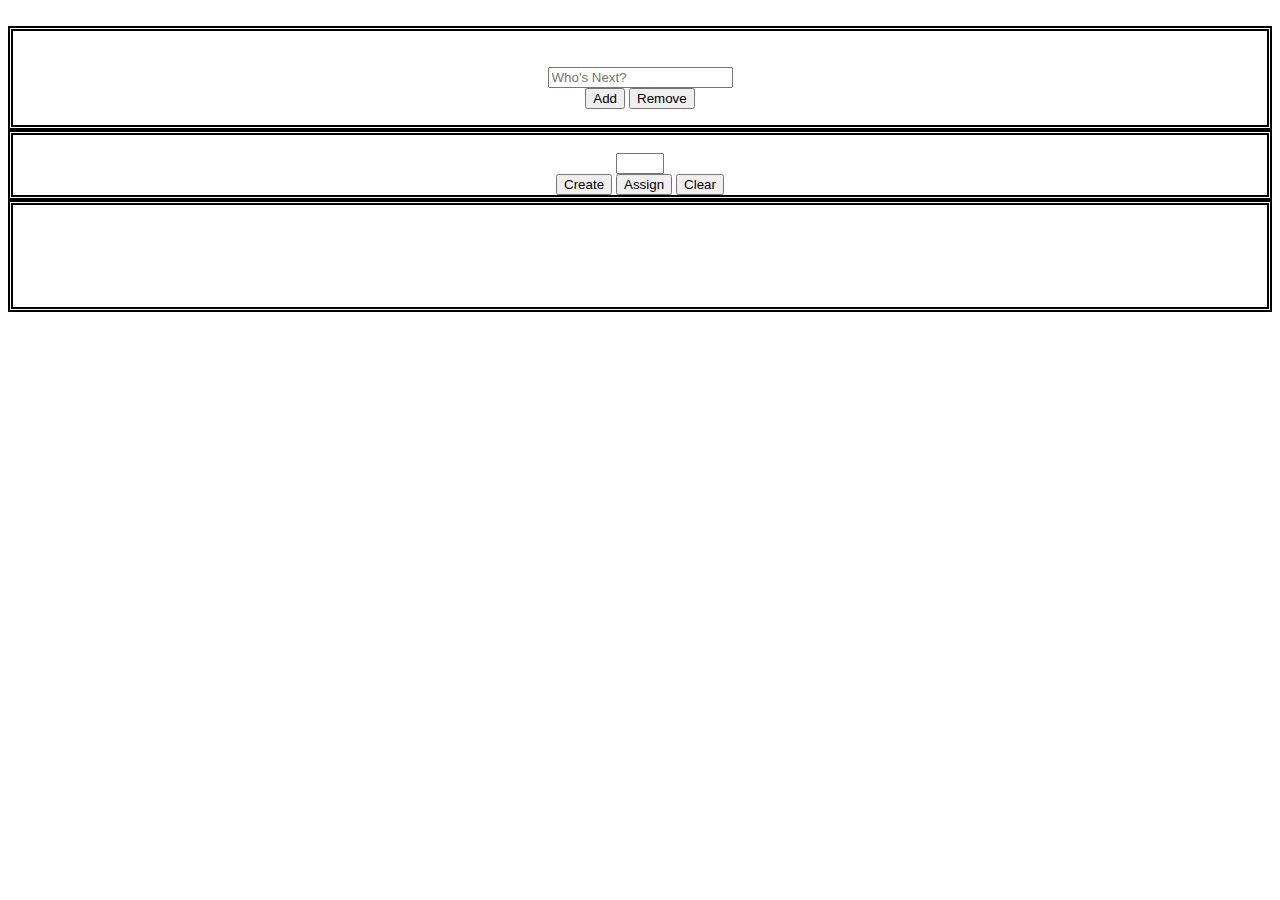
==== D4/index.html @ 144417da "Update index.html" ====
<!DOCTYPE html>
<!--
    WELCOME TO THE STRIVE TEAM GENERATOR!

    In this app you will generate teams and assign the participants to them.
    You will use the Bootstrap components for the elements of your app.

    The features are the following:
    - The user should be able to add a list of names, find a way to get the user input and fill a list with the new name.
    - The user should be able to set the number of teams he wants, so that they will be generated. A team is just another list to be displayed.
    - An "Assign" button will be required in order to launch the team generation functionality.
    - Every time the user clicks on the "Assign" button, a random name is placed in a team and removed from the initial list.
    - Each team should be inside a "column" to be responsive.
    - [EXTRA] Create a button to remove a user from a team, and putting him back in the main list, waiting to be reassigned.
    - [EXTRA] Create a button to reset the state of the app.
-->
<html lang="en">
  <head>
    <!-- Required meta tags -->
    <meta charset="utf-8" />
    <meta
      name="viewport"
      content="width=device-width, initial-scale=1, shrink-to-fit=no"
    />

    <!-- Bootstrap CSS -->
    <link rel="stylesheet"
      href="https://cdn.jsdelivr.net/npm/bootstrap@4.6.0/dist/css/bootstrap.min.css"
      integrity="sha384-B0vP5xmATw1+K9KRQjQERJvTumQW0nPEzvF6L/Z6nronJ3oUOFUFpCjEUQouq2+l"
      crossorigin="anonymous"/>
      
      <style>
      body {
            background-image: url(https://live.staticflickr.com/3767/18509489813_8e8375b231_b.jpg);
            background-position: top;
            background-attachment: fixed;
            justify-content: center;
            color: white;
            text-align: center;
      }
      .container{
          border: 5px double black;
      }
      #teamList{
            overflow: hidden;
            text-align: left;
      }

      </style>
  </head>
  <body>
    <nav class="navbar navbar-dark bg-dark">
        <span class="navbar-brand mb-0 mx-auto h1">Team Selector!</span>
    </nav>
    <div class="container bg-secondary my-3 p-2">
        <div class="row">
            <div class=" col-12 col-sm-6 h5">New player name:</div>
            <div class=" col-12 col-sm-6 h5">List of players:</div>
            <div class=" col-6"><input type="text" id="inputVal" placeholder="Who's Next?"><br>
                <button class="btn btn-danger my-1" onclick="addToList()" id="add">Add</button>
                <button class="btn btn-danger my-1" onclick="removeLast()">Remove</button>
            </div>
            <div class=" col-6 playerList " id="teamList"><ul>
            </ul></div>
    </div>
    </div>

    <div class="container bg-secondary my-3 p-2 w-50">
        <div class="row">
            <div class=" col-12 h5">How Many Teams?<br><input type="number" id="quantity" name="quantity" min="1" max="3" class="mt-1">
                <br><button class="btn btn-danger my-1" id="add" onclick="createTeams()">Create</button>
                <button class="btn btn-danger my-1" onclick="assign()">Assign</button>
                <button class="btn btn-danger my-1" id="clear" onclick="clear()">Clear</button>
            </div>
    </div>
    </div>
    <div class="container bg-secondary my-3 p-2">
        <div class="row">
            <div class=" col-12 col-sm-4 h5">Team 1<br>
            <ul id="team1"></ul></div>
            <div class=" col-12 col-sm-4 h5">Team 2<br>
                <ul id="team2"></ul></div>
            <div class=" col-12 col-sm-4 h5">Team 3<br>
                <ul id="team3"></ul></div>
            </div>
            </div>

    <script src="https://code.jquery.com/jquery-3.5.1.slim.min.js"
      integrity="sha384-DfXdz2htPH0lsSSs5nCTpuj/zy4C+OGpamoFVy38MVBnE+IbbVYUew+OrCXaRkfj"
      crossorigin="anonymous"></script>
    <script src="https://cdn.jsdelivr.net/npm/bootstrap@4.6.0/dist/js/bootstrap.bundle.min.js"
      integrity="sha384-Piv4xVNRyMGpqkS2by6br4gNJ7DXjqk09RmUpJ8jgGtD7zP9yug3goQfGII0yAns"
      crossorigin="anonymous"></script>

    <script>
        const addToList = ()=>{
            let inputVal = document.getElementById("inputVal").value
            let teamList = document.getElementById("teamList")
            let listedPlayer = document.createElement("li")
            listedPlayer.innerHTML += inputVal
            teamList.appendChild(listedPlayer)
            document.getElementById("inputVal").value = ""
        }
        const input = document.getElementById("inputVal")
        input.addEventListener("keyup", function(event) {
            if (event.keyCode === 13) {  
                document.getElementById("add").click()
            }
        })
        const removeLast = ()=>{
            let teamList = document.getElementById("teamList")
            teamList.removeChild(teamList.lastChild)
        }
        const assign = ()=>{
            let player = document.querySelector("li")
            let team1 = document.getElementById("team1")
            team1.appendChild(player)
        }
        const clear = ()=>{
            let team1 = document.getElementById("team1")
            team1.parentNode.removeChild(team1)
            team1.innerHTML= ""
        }
    </script>
  </body>
</html>
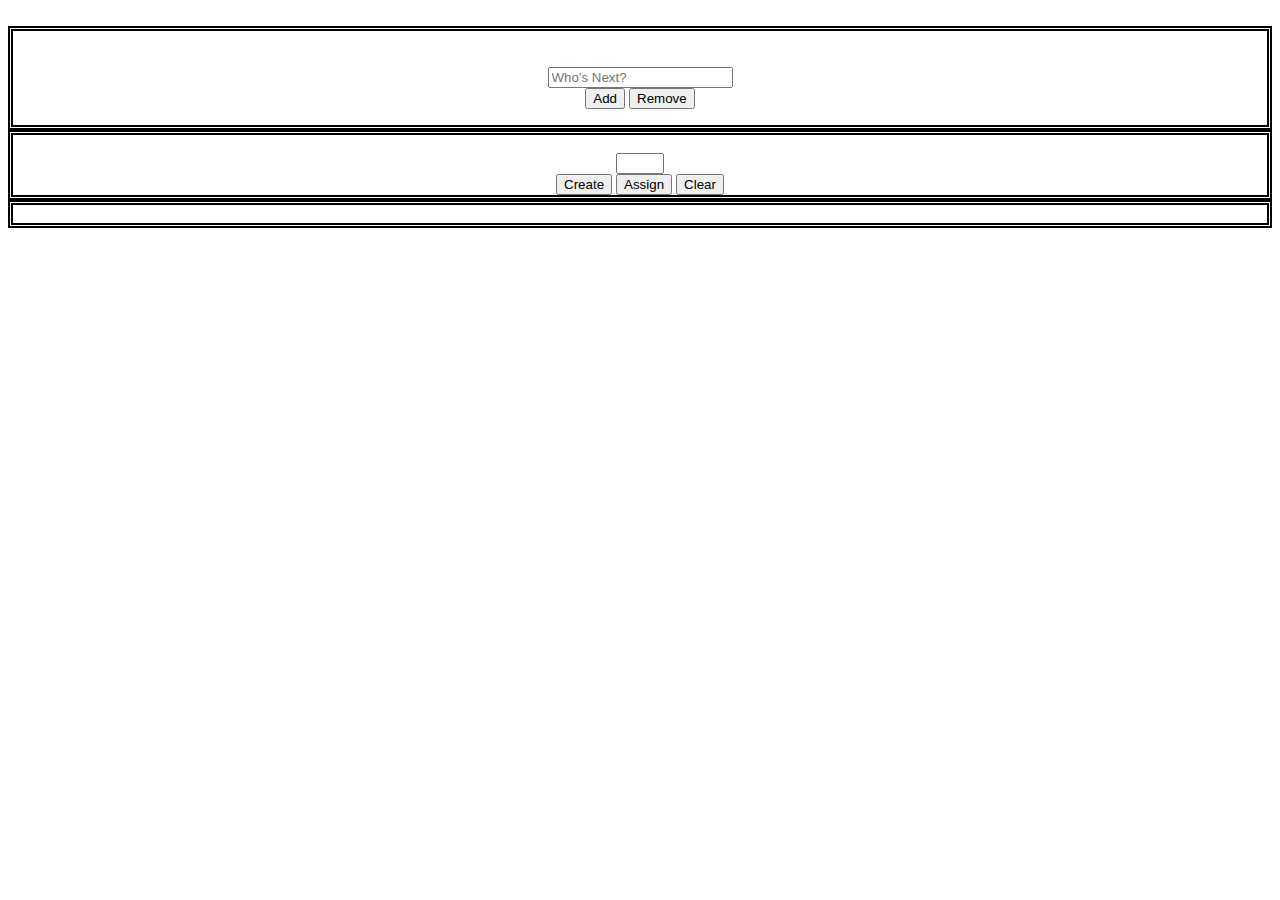
==== commit 86366f81: "Update index.html" ====
--- a/D4/index.html
+++ b/D4/index.html
@@ -56,7 +56,7 @@
     <div class="container bg-secondary my-3 p-2">
         <div class="row">
             <div class=" col-12 col-sm-6 h5">New player name:</div>
-            <div class=" col-12 col-sm-6 h5">List of players:</div>
+            <div class=" col-12 col-sm-6 h5" id="listOfPlayers">List of players:</div>
             <div class=" col-6"><input type="text" id="inputVal" placeholder="Who's Next?"><br>
                 <button class="btn btn-danger my-1" onclick="addToList()" id="add">Add</button>
                 <button class="btn btn-danger my-1" onclick="removeLast()">Remove</button>
@@ -68,24 +68,21 @@
 
     <div class="container bg-secondary my-3 p-2 w-50">
         <div class="row">
-            <div class=" col-12 h5">How Many Teams?<br><input type="number" id="quantity" name="quantity" min="1" max="3" class="mt-1">
+            <div class=" col-12 h5">How Many Teams?<br><input type="number" id="teamNum" min="1" max="8" class="mt-1">
                 <br><button class="btn btn-danger my-1" id="add" onclick="createTeams()">Create</button>
-                <button class="btn btn-danger my-1" onclick="assign()">Assign</button>
-                <button class="btn btn-danger my-1" id="clear" onclick="clear()">Clear</button>
+                <button class="btn btn-danger my-1" onClick="assign()">Assign</button>
+                <button class="btn btn-danger my-2" onClick="window.location.reload();">Clear</button>
+                
             </div>
     </div>
     </div>
-    <div class="container bg-secondary my-3 p-2">
+    <div class="container bg-secondary mt-3 p-2">
         <div class="row">
-            <div class=" col-12 col-sm-4 h5">Team 1<br>
-            <ul id="team1"></ul></div>
-            <div class=" col-12 col-sm-4 h5">Team 2<br>
-                <ul id="team2"></ul></div>
-            <div class=" col-12 col-sm-4 h5">Team 3<br>
-                <ul id="team3"></ul></div>
+            <div id="teams" class="col-12 d-inline-block h5">Teams<br></div>
+                <div class="col-12 team1"></div>
+                </div>
             </div>
-            </div>
-
+            
     <script src="https://code.jquery.com/jquery-3.5.1.slim.min.js"
       integrity="sha384-DfXdz2htPH0lsSSs5nCTpuj/zy4C+OGpamoFVy38MVBnE+IbbVYUew+OrCXaRkfj"
       crossorigin="anonymous"></script>
@@ -112,16 +109,29 @@
             let teamList = document.getElementById("teamList")
             teamList.removeChild(teamList.lastChild)
         }
-        const assign = ()=>{
-            let player = document.querySelector("li")
-            let team1 = document.getElementById("team1")
-            team1.appendChild(player)
+
+        const createTeams = ()=>{
+            event.preventDefault()
+            teamNum = document.getElementById("teamNum").value
+            for (i=0; i<teamNum; i++) {
+                let card =`<div class="card text-white bg-dark col-4 col-sm-3 d-inline-block m-1">
+                    <div class="card-header">Team ${i+1}</div>
+                    <div class="card-body">
+                      <ul></ul>
+                    </div>
+                  </div>`
+                  teams.innerHTML += card
+                  card = ""
+            }
         }
-        const clear = ()=>{
-            let team1 = document.getElementById("team1")
-            team1.parentNode.removeChild(team1)
-            team1.innerHTML= ""
-        }
-    </script>
+        const assign = () =>{
+            let allTeams = document.getElementsByClassName("card-body")
+            let nameSnatcher = document.getElementsByTagName("li")
+            let randomNum = Math.floor(Math.random()*6)
+            let listOfPlayers = Array.from(document.getElementById("listOfPlayers"))
+            target = nameSnatcher[randomNum]
+            allTeams[0].innerHTML += target.innerHTML+`<br>`
+        } 
+        </script>
   </body>
-</html>
+  </html>
